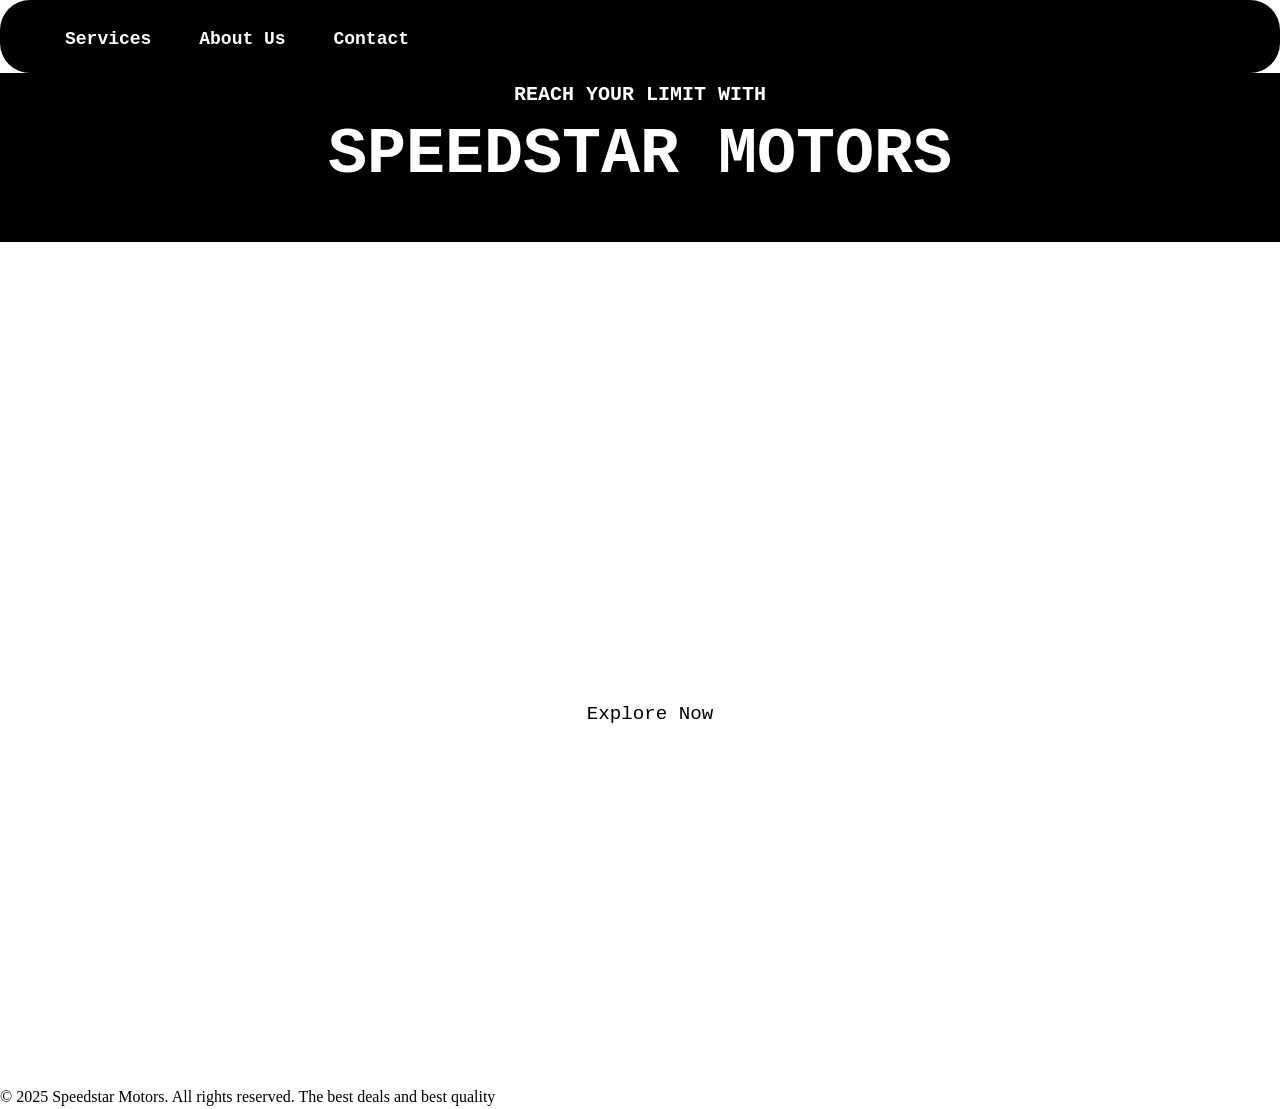
==== home.html @ 2b1a934f "Add files via upload" ====
<!DOCTYPE html>
<html lang="en">
<head>
    <meta charset="UTF-8">
    <meta name="viewport" content="width=device-width, initial-scale=1.0">
	
    <title>Speedstar Motors</title>
	
    <link rel="stylesheet" href="stylesheet.css">
    
    <link href="https://fonts.googleapis.com/css2?family=Roboto:wght@400;700&display=swap" rel="stylesheet">

    <style>
        body {
        
            background-size: cover;
            background-position: center;
            background-repeat: no-repeat;
            background-attachment: fixed; 
            margin: 0;
            padding: 0;
            height: 100vh; 
            width: 100vw;
        }
    </style>
</head>
<body>
    <header>
       <section class="nav">
       <nav>
            <ul>
                 <li><a href="service.html" class="nav-btn">Services</a></li>
                 <li><a href="about.html" class="nav-btn">About Us</a></li>
                 <li><a href="contact.html" class="nav-btn">Contact</a></li>
            </ul>
        </nav>
		</section>
		<h1 
		style="font-family:monospace; 
		background-color:black;
		text-align:center; 
		color:white;
		margin:0px;
		text-decoration:justify;
		font-size:20px;
		padding:10px;">
		REACH YOUR LIMIT WITH </h1>
		<h2 
		style="font-family:monospace; 
		background-color:black;
		text-align:center; 
		color:white;
		margin:0px;
		text-decoration:justify;
		font-size:65px;
		padding-top:2px;
		padding-bottom:50px;">
		SPEEDSTAR MOTORS</h2>
    </header>

    <section class="hero">
        <div class="banner">
            <h2>OWN YOUR RIDE</h2>
            
            <a href="service.html" class="explore-btn">Explore Now</a>
        </div>
    </section>

    <footer>
        <p>&copy; 2025 Speedstar Motors. All rights reserved. The best deals and best quality</p>
    </footer>

    <script src="script.js"></script>
</body>
</html>
---- stylesheet.css ----
.body {
    font-family: Arial, sans-serif;
    margin: 0px 0px 0px 0px;
    background-color:rgb(97, 48, 48);
}
  
  .background {
    background-color:black; 
    background-size: cover;
    background-position: center;
    height: 100%;
    display: center;
    justify-content: center;
    align-items: center;
    text-align: center;
    font-family: Arial, sans-serif;
    margin: 0;
    padding:0;
    background-repeat: no-repeat
  }
  
  .content {
    background-color: rgba(231, 188, 188, 0.5); 
    padding: 20px;
    border-radius: 10px;
  }
  
  .h1 {
    font-size: 2.5rem;
    margin-bottom: 30px;
  }
  
  .buttons {
    display: flex;
    gap: 20px;
    justify-content: center;
  }
  
  .button {
    background-color: #ff6600;
    border: none;
    padding: 15px 30px;
    font-size: 1rem;
    color: white;
    cursor: pointer;
    border-radius: 5px;
    transition: background-color 0.3s;
  }
  
  .button:hover {
    background-color: #e6007f;
  }

.nav{
 background-color:black;
 color:white; 
 padding: 10px 55px 5px 5px;
 font-family:monospace;
 margin:0px;
 border-radius:30px;
}
.nav ul {
    list-style: none;
    padding-top:6px ;
	padding-bottom:6px;
	align-items:right;
    
}

.nav ul li {
    display: inline;
    margin:  20px;
}

.nav ul li a {
    color: white;
    text-decoration: none;
    font-size: 18px;
    font-weight: bold;
    transition: color 0.3s;
}

.nav ul li a:hover {
    color: red;
	font-size: 20px;
}

/* Hero Section (Banner) */
.hero {
    position:center;
    width: 100%;
    height: 90vh;
    background-image: url('images/s8.jpg');
    background-size: cover;
    background-position: center;
    display: flex;
    justify-content: center;
    align-items: center;
    color: white;
    text-align: center;
	padding:10px;
}

.hero banner {
    background: rgba(224, 218, 218, 0);
    padding: 50px;
    border-radius: 10px;
	
	
}

.hero h2 {
    font-size: 6rem;
    margin: 0;
	padding:2px;
    font-family:monospace; 
	color:white;
}
.hero h2:hover{
	color:darkred;
	transition:0.4s;
	
} 




.explore-btn{
    display: inline-block;
    background:white;
    color: black;
    text-decoration: none;
    padding: 15px 30px;
    font-size: 1.2rem;
    border-radius: 15px;
    transition: background 0.2s;
    font-family:monospace; 	
}

.explore-btn:hover {
    background: darkred;
	color:white;
}


.car-gallery {
    display: grid;
    grid-template-columns: repeat(2, 1fr); 
    gap: 10px; 
    justify-content: center;
    align-items: center;
    margin: 20px auto;
    max-width: 900px;
}

.car-item {
    text-align: border; 
}

.car-item img {
    width: 100%; 
    max-width: 250px; 
    height: auto;
    border-radius: 10px; 
}

.price {
    font-size: 18px;
    font-weight: bold;
    color: #d1beba; 
    margin-top: 5px; 
}


.about {
    padding: 80px 20px;
    background-color: white;
}

.about h2 {
    font-size: 2.5rem;
    color: rgb(143, 134, 134);
}


.contact {
    padding: 50px;
     color:black;
    background-color: aliceblue;
	padding:100px;
	border:3px;
	border-color:black;
}

.contact p {
    font-size: 1.2rem;
}


.footer {
    background: rgb(14, 3, 3);
    color: white;
    padding: 15px;
    position: relative;
    width: 100%;
    bottom: 0;
}

@media screen and (max-width: 768px) {
    .hero h2 {
        font-size: 2rem;
    }
    
    .hero p {
        font-size: 1.2rem;
    }
    
    .car-gallery {
        flex-direction: column;
        align-items: center;
    }

    .car-gallery img {
        width: 80%;
    }
}

@media (max-width:600px) {/*Mobile styles*/}
@media (max-width:1024px) {/*Tablet styles*/}
@media (max-width:1025px) {/*Desktop styles*/}

.container {
    display: flex;
    flex-wrap: wrap;
}
.item {
    flex:1 1 calc(33.33% - 20px);
    margin: 10px;
}

.body {
    font-size:1.2rem;
	margin:0px 0px 0px 0px;
}

.a:focus {
    outline:2px solid #ff0000;
}
.service{
	text-align:center;
	
}
.h44{
margin-right:9px;
 margin-left:9px;
 margin-top:9px;
 margin-bottom:9px;
width:100%;
text-align:center;
 font-family:monospace;
 font-size:30px;
letter-spacing:35px;
 color:black;
 padding-bottom:25px;
 padding-top:25px;
 padding-left:auto;
 text-decoration:none;
 border-radius: 13px;
 text-shadow:5px;
}
form {
  background-color: black;
  padding: 50px;
  border-radius: 5px;
  width: 300px;
  color:white;
  font-family:monospace;
  
}
input, textarea {
  width: 100%;
  margin: 5px 0;
  padding: 10px;
  border-radius:15px;
}
button{
	background-color:blue;
	color:white;
	border:none;
	padding:30px
}
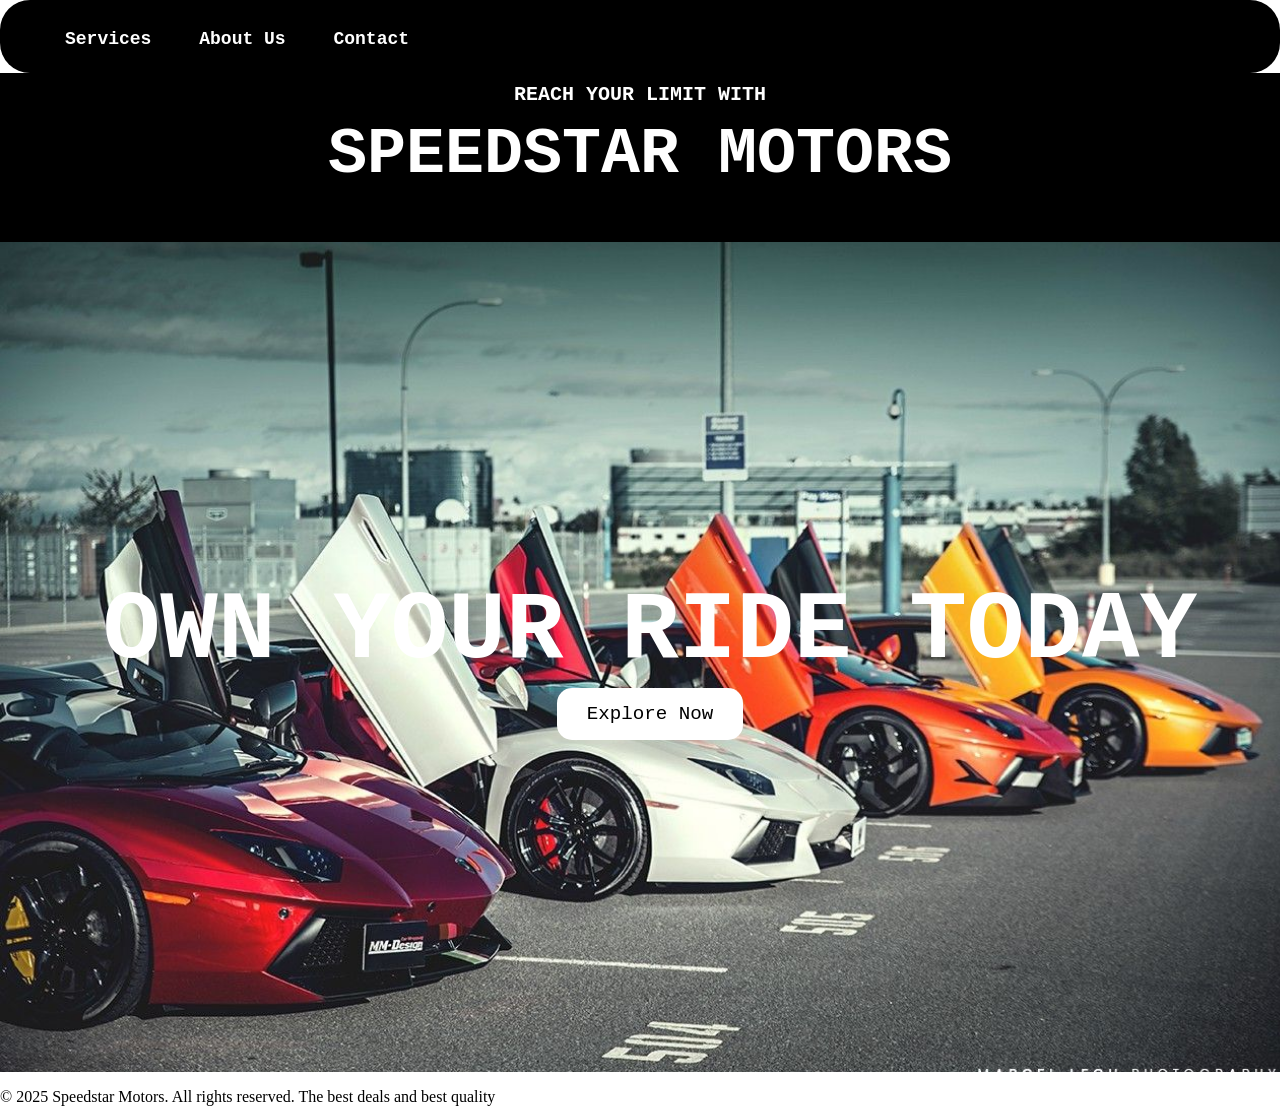
==== commit 48b3865e: "Update home.html" ====
--- a/home.html
+++ b/home.html
@@ -60,7 +60,7 @@
 
     <section class="hero">
         <div class="banner">
-            <h2>OWN YOUR RIDE</h2>
+            <h2>OWN YOUR RIDE TODAY</h2>
             
             <a href="service.html" class="explore-btn">Explore Now</a>
         </div>
@@ -72,4 +72,4 @@
 
     <script src="script.js"></script>
 </body>
-</html>+</html>
